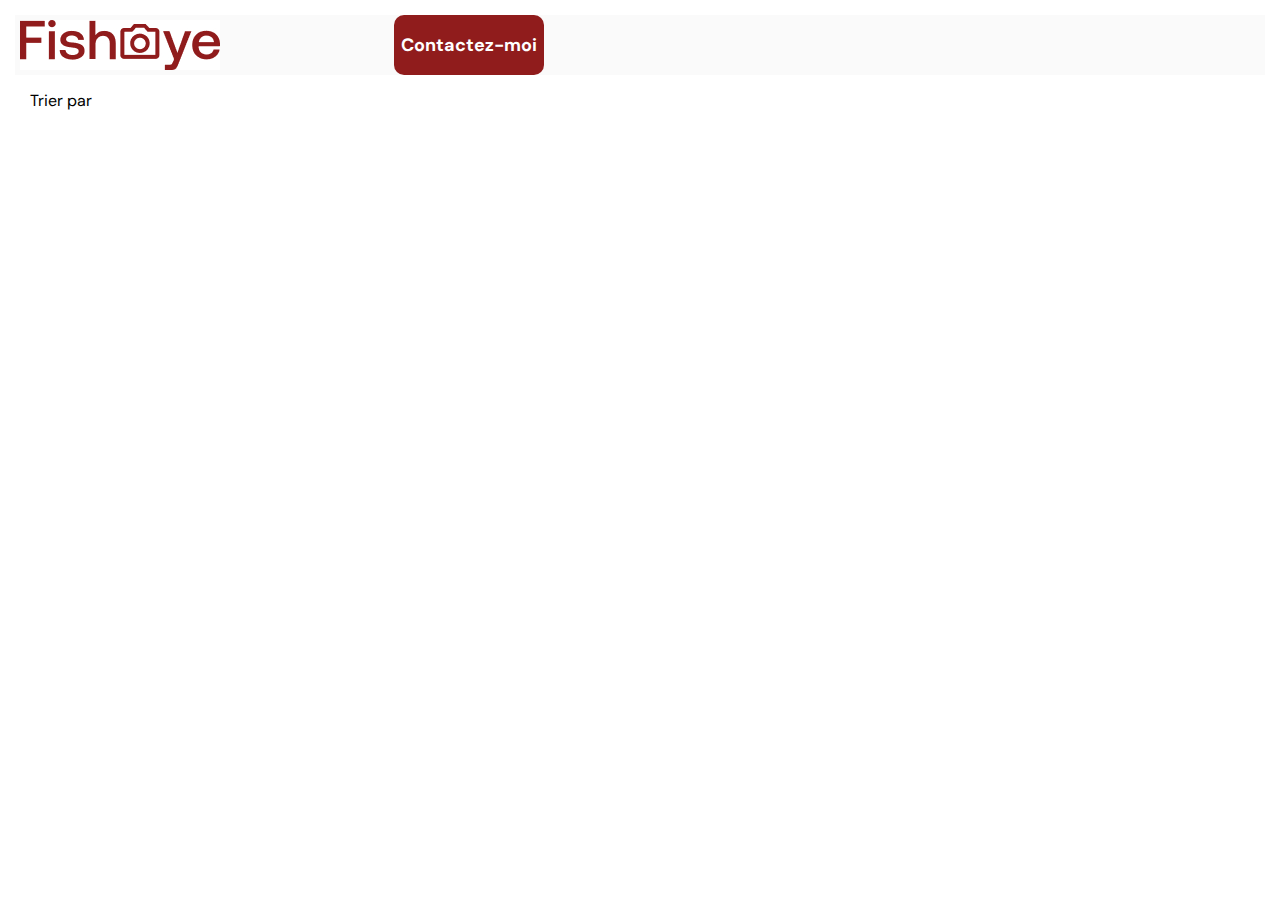
==== photograph.html @ 5390acd7 "code organization" ====
<!DOCTYPE html>
<html lang="en">
  <head>
    <meta charset="UTF-8" />
    <meta http-equiv="X-UA-Compatible" content="IE=edge" />
    <meta name="viewport" content="width=device-width, initial-scale=1.0" />
    <meta
      name="description"
      content="FishEye Site web de photographes freelances, accessibles aux utilisateurs malvoyants "
    />
    <meta name="author" content="Khalida Begum" />
    <link rel="preconnect" href="https://fonts.googleapis.com" />
    <link rel="preconnect" href="https://fonts.gstatic.com" crossorigin />
    <link
      href="https://fonts.googleapis.com/css2?family=DM+Sans&display=swap"
      rel="stylesheet"
    />
    <link
      rel="stylesheet"
      href="https://cdnjs.cloudflare.com/ajax/libs/font-awesome/5.13.1/css/all.min.css"
    />
    <link rel="stylesheet" href="./css/main.css" />

    <title>FishEye</title>
  </head>

  <body>
    <header>
      <div class="profile-header">
        <a href="index.html">
          <img src="assets/logo.jpg" alt="logo-image" />
        </a>
      </div>

      <section class="photographer-info">
        <div id="photographer_bio" class="photographer-profile"></div>

        <ul id="photographer_tags" class="profile-tags"></ul>

        <button class="btn-contact">Contactez-moi</button>
        <div class="background">
          <div class="content">
            <span class="contact">Contactez-moi</span>
            <span class="close"> </span>
            <div class="modal-body">
              <form
                id="contact-form"
                name="contact"
                action="index.html"
                method="get"
                onsubmit="return validate();"
              >
                <div class="formdata">
                  <label for="first">Prénom</label>
                  <input type="text-control" name="first" id="first" />
                </div>
                <div class="formdata">
                  <label for="last">Nom</label>
                  <input type="text-control" name="last" id="last" />
                </div>
                <div class="formdata">
                  <label for="email">Email</label>
                  <input type="text-control" name="email" id="email" />
                </div>
                <div class="formdata">
                  <label for="message">Votre Message</label>
                  <textarea name="message" id="message"> </textarea>
                </div>
                <input class="button-send" type="submit" value="Envoyer" />
              </form>
            </div>
          </div>
        </div>
      </section>
    </header>
    <main>
      <div class="sort-menu">
        <span class="close-menu">Trier par</span>
        <div id="dropMenu" class="sort-content">
          <button class="dropbtn">^</button>
          <div id="photographer_likes">
            <a href="#">
              <button class="sort-popularity">Popularité</button>
            </a>
          </div>
          <a href="#"><button class="sort-date">Date</button></a>
          <a href="#"><button class="sort-title">Titre</button></a>
        </div>
      </div>

      <div id="portfolio"></div>
      <div class="lightbox" id="lightbox">
        <span class="lightbox-close"></span>

        <div class="nav-arrow">
          <button id="nav-left" class="fas fa-arrow-left"></button>
          <button id="nav-right" class="fas fa-arrow-right"></button>
        </div>
        <div class="lightbox-container">
          <div class="lightbox-image"></div>
          <div class="lightbox-text">
            <span></span>
          </div>
        </div>
      </div>
    </main>

    <script src="./scripts/photograph.js" type="module"></script>
  </body>
</html>
---- css/main.css ----
* {
  margin: 0;
  padding: 0;
  box-sizing: border-box;
  font-family: DM Sans;
  color: #901c1c;
}

.contenu {
  display: none;
  text-decoration: none;
}

.header {
  display: flex;
  flex-direction: row;
  justify-content: space-between;
  align-items: center;
  margin: 20px 13px;
}
.desktop-title {
  display: none;
}
.nav-menu {
  display: flex;
  flex-direction: row;
  flex-wrap: wrap;
  justify-content: center;
  align-items: center;
  list-style: none;
  font-size: 14px;
}
.nav-menu a {
  text-decoration: none;
  color: #901c1c;
}
.nav-menu a:hover {
  color: #ffffff;
  background-color: #901c1c;
}
.nav-menu li {
  padding: 5px;
  border: 2px solid #e6e4e4;
  border-radius: 25px;
  margin: 7px;
}
.nav-menu li:hover {
  color: #ffffff;
  background-color: #901c1c;
}

.gallery {
  display: flex;
  flex-direction: column;
  justify-content: space-evenly;
  padding: 60px;
  width: 100%;
}

.vignette {
  margin: 20px 20px 50px 20px;
}
.vignette a {
  text-decoration: none;
}
.vignette a:hover {
  color: #ffffff;
}

.vignette img {
  width: 250px;
  height: 250px;
  border-radius: 50%;
  object-fit: cover;
}
.vignette-link:hover {
  transform: scale(1.1);
  transition: ease-in-out;
}

h2 {
  font-weight: 400;
  font-size: 30px;
  text-align: center;
  color: #d3573c;
}
h1 {
  font-size: 18px;
  text-align: right;
}
.vignette-text {
  text-align: center;
  line-height: 2em;
  margin: 10px;
}
.price {
  color: #525252;
}
.vignette-text p {
  color: #000000;
}

.tags {
  display: flex;
  flex-direction: row;
  justify-content: center;
  align-items: center;
}
.tags a {
  color: #901c1c;
}
.tags li {
  list-style: none;
  padding: 5px;
  border: 2px solid #e6e4e4;
  border-radius: 25px;
  margin: 7px;
}

.tags li:hover {
  background-color: #901c1c;
  color: #ffffff;
}

/*photographer profile page*/
.profile-header {
  position: absolute;
  margin: 10px;
}
.photographer-profile {
  display: flex;
  flex-direction: row;
  justify-content: left;
  margin: 10px;
}
.photographer-profile h1 {
  text-align: left;
  color: #d3573c;
  font-weight: 400;
  font-size: 40px;
  margin-top: 25px;
}
.profile-text {
  color: #d3573c;
  margin-top: 5em;
}
.profile-text p {
  color: #525252;
}
.profile-pic img {
  height: 150px;
  width: 150px;
  border-radius: 50%;
  object-fit: cover;
  margin-top: 40px;
}
.profile-tags {
  display: flex;
  flex-direction: row;
  justify-content: space-evenly;
  align-items: center;
}

.profile-tags li {
  list-style: none;
  padding: 5px;
  border: 2px solid #e6e4e4;
  border-radius: 25px;
}
.profile-tags li:hover {
  background-color: #901c1c;
}
.profile-tags a {
  text-decoration: none;
  color: #901c1c;
}
.profile-tags a:hover {
  color: #ffffff;
  background-color: #901c1c;
}

/* menu sort by */

.sort-menu label {
  font-size: 16px;
  width: 80px;
}

.dropbtn {
  position: absolute;
  background-color: #901c1c;
  cursor: pointer;
  color: #ffffff;
  font-size: 16px;
  margin-left: 45px;
  border: none;
}
.dropbtn:hover,
.dropbtn:focus {
  background-color: #ddd;
}
/* hidden par default*/

.sort-menu {
  position: relative;
  display: inline-block;
}

.sort-content {
  display: none;
  position: absolute;
  top: 0;
  margin-left: 7em;
  background-color: #901c1c;
  min-width: 160px;
  z-index: 1;
}
.sort-popularity,
.sort-date,
.sort-title {
  width: 90%;
  background-color: #901c1c;
  padding: 10px 10px;
  color: #ffffff;
  display: block;
  margin: 6px;
  border: none;
  border-bottom: solid 2px #ffffff;
  cursor: pointer;
}
.dropbtn {
  padding: 0;
  left: 54%;
  margin-top: 15px;
  max-width: 3px;
  max-height: 3px;
}

.sort-content a:hover {
  background-color: #ddd;
}
.close-menu {
  margin-left: 30px;
  color: #000000;
  cursor: pointer;
}

/* portfolio*/

#portfolio {
  display: flex;
  flex-direction: column;
  justify-content: center;
  align-items: center;
  margin-top: 30px;
}
.portfolio-pics {
  position: relative;
  margin: 20px 20px 0px 20px;
  width: 90%;
}
.portfolio-pics img {
  width: 100%;
  height: 200px;
  border-radius: 5px;
  object-fit: cover;
}
.portfolio-pics video {
  width: 100%;
  height: 200px;
  border-radius: 5px;
  object-fit: cover;
}
.portfolio-text {
  margin-top: 15px;
  display: flex;
  justify-content: space-between;
}
.portfolio-text a {
  text-decoration: none;
}

.portfolio-likes {
  margin-right: 0;
  cursor: pointer;
}

.title {
  cursor: pointer;
}

/* lightbox*/
.lightbox {
  display: none;
  position: fixed;
  top: 0;
  left: 0;
  width: 100%;
  height: 100%;
  background-color: #ffffff;
  z-index: 1;
  overflow: auto;
}

#nav-left,
#nav-right {
  font-size: 30px;
  position: fixed;
  top: 50%;
  transition: 0.3s;
  z-index: 11;
  cursor: pointer;
  border: none;
}
#nav-left {
  left: 40px;
}
#nav-right {
  right: 40px;
}

.lightbox-close {
  position: absolute;
  right: 25px;
  top: 40px;
  width: 35px;
  height: 35px;
  opacity: 1;
  cursor: pointer;
  z-index: 12;
}

.lightbox-close:before,
.lightbox-close:after {
  position: absolute;
  left: 15px;
  content: " ";
  height: 40px;
  width: 6px;
  background-color: #901c1c;
}
.lightbox-close:before {
  transform: rotate(45deg);
}
.lightbox-close:after {
  transform: rotate(-45deg);
}

.lightbox-container img {
  width: 100%;
  object-fit: cover;
}
.lightbox-container {
  display: flex;
  align-items: center;
  justify-content: center;
  margin-left: 75px;
  margin-right: 75px;
  min-height: 100vh;
  cursor: pointer;
}

/*modal*/

.btn-contact {
  position: fixed;
  background-color: #901c1c;
  color: #ffffff;
  margin: 10px;
  height: 40px;
  width: 150px;
  left: 28%;
  border-radius: 10px;
  font-size: 18px;
  font-weight: bold;
  border: 0;
  cursor: pointer;
}
.btn-contact:hover {
  background-color: #d3573c;
  color: #000000;
}
.background {
  display: none;
  position: fixed;
  z-index: 1;
  left: 0;
  top: 0;
  height: 100%;
  width: 100%;
}
.content {
  width: 100%;
  height: 100vh;
  animation-name: modalopen;
  background: #d3573c;
  position: relative;
  color: #fff;
  padding-top: 10px;
}
.contact {
  margin: 10px;
  color: #000000;
  font-size: 20px;
}

.modal-body {
  padding: 15px 8%;
  margin: 15px auto;
}
.formdata {
  margin-top: 15px;
}
label {
  color: #000000;
  font-size: 20px;
}
input {
  padding: 8px;
  height: 3em;
  width: 100%;
  border: none;
  border-radius: 5px;
}
#message {
  height: 150px;
  width: 100%;
}
.button-send {
  margin-top: 50px;
  background-color: #901c1c;
  color: #ffffff;
  font-size: 23px;
  width: 150px;
  border: none;
  border-radius: 5px;
}
.text-control {
  margin: 0;
  padding: 8px;
  width: 100%;
  border-radius: 10px;
}
.close {
  position: absolute;
  right: 15px;
  top: 15px;
  width: 32px;
  height: 32px;
  opacity: 1;
  cursor: pointer;
  transform: scale(0.7);
}

.close:before,
.close:after {
  position: absolute;
  left: 15px;
  content: " ";
  height: 33px;
  width: 3px;
  background-color: #fff;
}
.close:before {
  transform: rotate(45deg);
}
.close:after {
  transform: rotate(-45deg);
}

@media screen and (min-width: 991px) {
  .photographer-info {
    display: flex;
    flex-direction: row;
    flex-wrap: wrap;
    align-items: center;
    margin: 15px;
    padding: 20px;
    background-color: #fafafa;
  }
  .contenu {
    position: fixed;
    display: block;
    text-align: center;
    background-color: #d3573c;
    width: 15%;
    color: #000000;
    margin: -8px 40%;
    padding: 3px;
    border-radius: 5px;
  }
  .contenu:hover {
    transform: scale(1.2);
  }

  .main-header {
    display: flex;
    flex-direction: row;
    align-items: center;
    justify-content: space-between;
    margin: 10px;
  }
  h1 {
    font-size: 30px;
  }
  .mobile-title {
    display: none;
  }
  .desktop-title {
    display: inline;
  }

  .nav-menu {
    font-size: 12px;
    justify-content: center;
    align-items: center;
    margin: 15px;
    padding: 10px;
  }
  .gallery {
    display: flex;
    flex-direction: row;
    flex-wrap: wrap;
    width: 100%;
  }
  .vignette {
    width: 300px;
    margin: 20px;
    padding: 15px;
  }
  #portfolio {
    display: flex;
    flex-direction: row;
    flex-wrap: wrap;
    justify-content: space-evenly;
    align-items: center;
  }
  .portfolio-pics {
    width: 350px;
    margin: 20px;
    padding: 15px;
  }
  .portfolio-pics img {
    height: 250px;
  }
  .portfolio-pics video {
    height: 250px;
  }

  .photographer-profile {
    justify-content: space-between;
    width: 100%;
  }
  .profile-header {
    top: 0;
    left: 0;
    margin: 20px;
  }
  .profile-pic img {
    height: 200px;
    width: 200px;
  }
  .profile-text {
    line-height: 2.5em;
  }
  .tags {
    color: green;
  }

  .btn-contact {
    position: absolute;
    height: 60px;
    width: 150px;
    left: 30%;
  }
  .background {
    background-color: rgba(194, 190, 190, 0.322);
    overflow: overlay;
  }
  .content {
    margin: 10% auto;
    max-height: 92%;
    max-width: 40%;
    border-radius: 10px;
  }
  .lightbox-container img {
    width: 50em;
    height: 600px;
    object-fit: cover;
  }
}
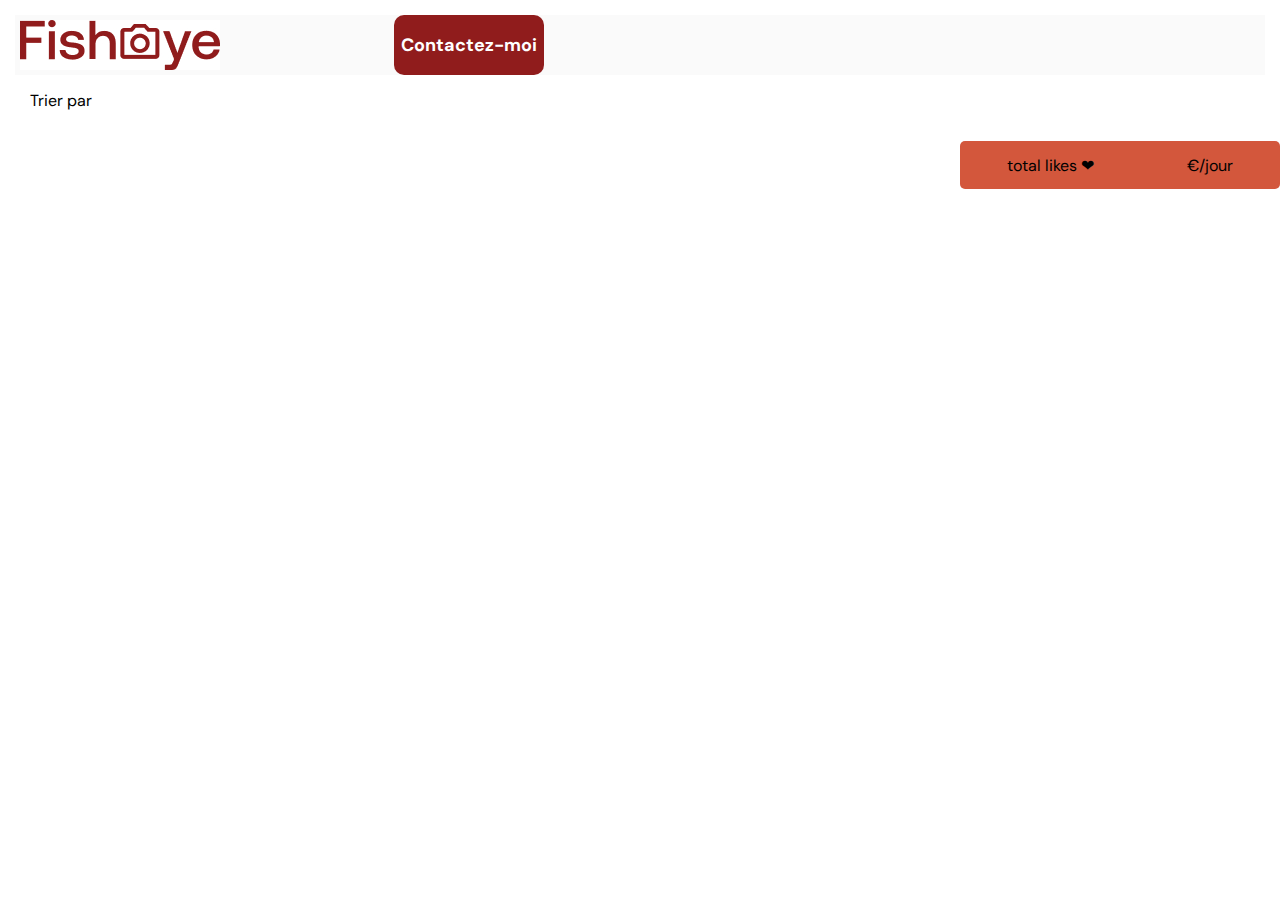
==== commit 33ab5d40: "form validation" ====
--- a/photograph.html
+++ b/photograph.html
@@ -9,6 +9,7 @@
       content="FishEye Site web de photographes freelances, accessibles aux utilisateurs malvoyants "
     />
     <meta name="author" content="Khalida Begum" />
+
     <link rel="preconnect" href="https://fonts.googleapis.com" />
     <link rel="preconnect" href="https://fonts.gstatic.com" crossorigin />
     <link
@@ -28,7 +29,7 @@
     <header>
       <div class="profile-header">
         <a href="index.html">
-          <img src="assets/logo.jpg" alt="logo-image" />
+          <img src="assets/logo.jpg" alt="Fisheye Home page" />
         </a>
       </div>
 
@@ -37,34 +38,51 @@
 
         <ul id="photographer_tags" class="profile-tags"></ul>
 
-        <button class="btn-contact">Contactez-moi</button>
+        <button class="btn-contact" alt="contact-me">Contactez-moi</button>
         <div class="background">
           <div class="content">
             <span class="contact">Contactez-moi</span>
             <span class="close"> </span>
             <div class="modal-body">
               <form
-                id="contact-form"
+                id="contactForm"
                 name="contact"
                 action="index.html"
                 method="get"
-                onsubmit="return validate();"
               >
                 <div class="formdata">
                   <label for="first">Prénom</label>
-                  <input type="text-control" name="first" id="first" />
+                  <input
+                    type="text"
+                    name="first"
+                    id="first"
+                    required
+                    minlength="2"
+                  />
                 </div>
                 <div class="formdata">
                   <label for="last">Nom</label>
-                  <input type="text-control" name="last" id="last" />
+                  <input
+                    type="text"
+                    name="last"
+                    id="last"
+                    required
+                    minlength="2"
+                  />
                 </div>
                 <div class="formdata">
                   <label for="email">Email</label>
-                  <input type="text-control" name="email" id="email" />
+                  <input
+                    type="email"
+                    name="email"
+                    id="email"
+                    pattern="(.*)@(.*)"
+                    required
+                  />
                 </div>
                 <div class="formdata">
                   <label for="message">Votre Message</label>
-                  <textarea name="message" id="message"> </textarea>
+                  <textarea name="message" id="message"></textarea>
                 </div>
                 <input class="button-send" type="submit" value="Envoyer" />
               </form>
@@ -80,7 +98,14 @@
           <button class="dropbtn">^</button>
           <div id="photographer_likes">
             <a href="#">
-              <button class="sort-popularity">Popularité</button>
+              <button
+                class="sort-popularity"
+                role="button"
+                aria-labelledby="sort"
+                aria-haspopup="listbox"
+              >
+                Popularité
+              </button>
             </a>
           </div>
           <a href="#"><button class="sort-date">Date</button></a>
@@ -103,6 +128,12 @@
           </div>
         </div>
       </div>
+      <footer>
+        <div id="total-likes">
+          total likes ❤
+          <p>€/jour</p>
+        </div>
+      </footer>
     </main>
 
     <script src="./scripts/photograph.js" type="module"></script>
--- a/css/main.css
+++ b/css/main.css
@@ -34,7 +34,7 @@
   text-decoration: none;
   color: #901c1c;
 }
-.nav-menu a:hover {
+.nav-menu li:hover {
   color: #ffffff;
   background-color: #901c1c;
 }
@@ -44,10 +44,6 @@
   border-radius: 25px;
   margin: 7px;
 }
-.nav-menu li:hover {
-  color: #ffffff;
-  background-color: #901c1c;
-}
 
 .gallery {
   display: flex;
@@ -106,6 +102,7 @@
   justify-content: center;
   align-items: center;
 }
+
 .tags a {
   color: #901c1c;
 }
@@ -122,6 +119,15 @@
   color: #ffffff;
 }
 
+.tag-filter {
+  border: none;
+  background-color: transparent;
+}
+.tag-filter:hover {
+  background-color: #901c1c;
+  color: #ffffff;
+}
+
 /*photographer profile page*/
 .profile-header {
   position: absolute;
@@ -275,18 +281,28 @@
   margin-top: 15px;
   display: flex;
   justify-content: space-between;
+  align-items: center;
 }
 .portfolio-text a {
   text-decoration: none;
 }
 
-.portfolio-likes {
+#portfolio-likes {
   margin-right: 0;
   cursor: pointer;
 }
+.btn-like {
+  border: none;
+  background-color: transparent;
+  margin: 5px;
+  font-size: 18px;
+}
 
 .title {
   cursor: pointer;
+}
+#total-likes {
+  display: none;
 }
 
 /* lightbox*/
@@ -588,4 +604,23 @@
     height: 600px;
     object-fit: cover;
   }
-}
+
+  #total-likes {
+    display: flex;
+    align-items: center;
+    justify-content: space-around;
+    width: 25%;
+    height: 3em;
+    color: #000000;
+    background-color: #d3573c;
+    margin-left: 75%;
+    position: absolute;
+    border-radius: 5px;
+  }
+  #total-likes p {
+    color: #000000;
+   
+  }
+
+  
+}
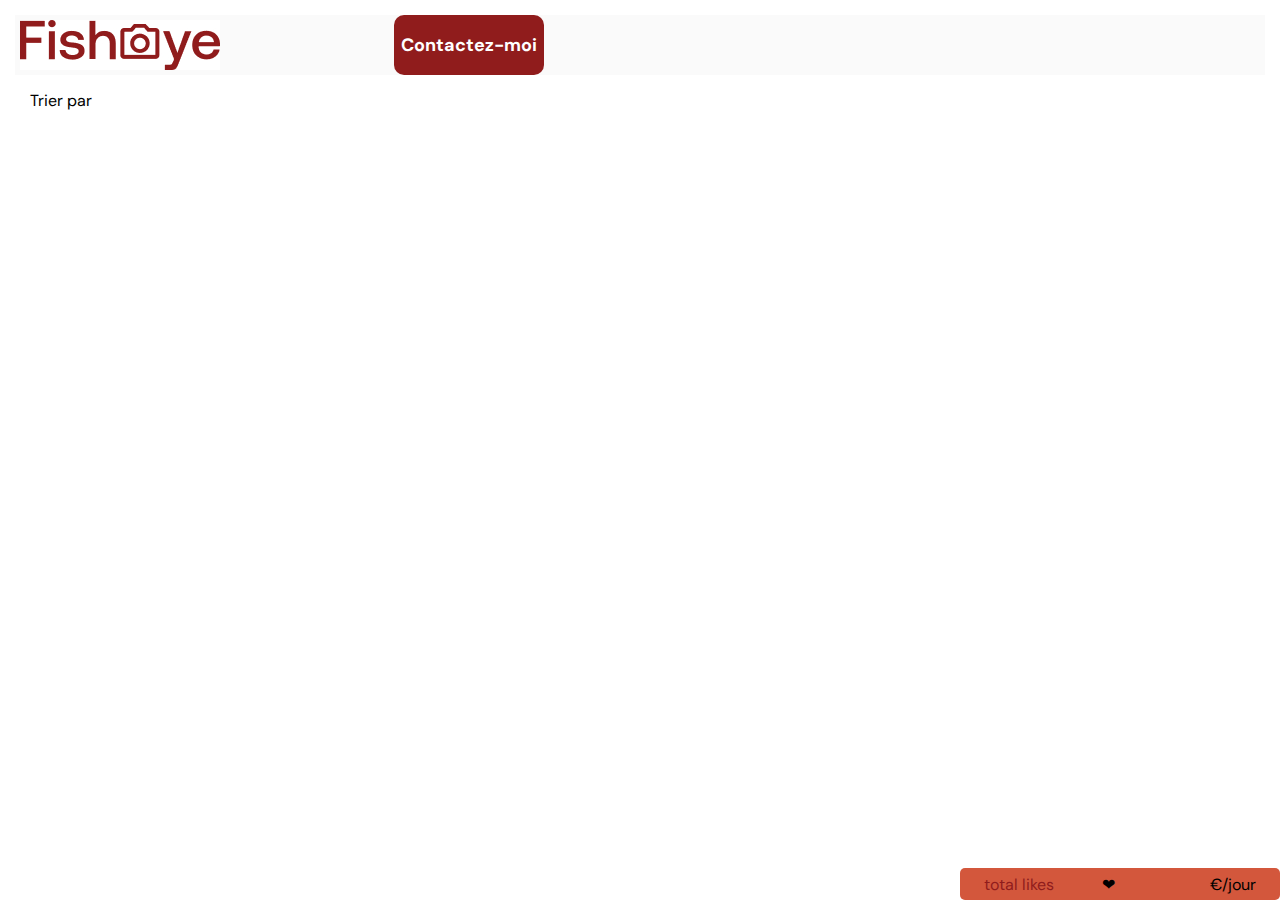
==== commit 236ad8e8: "project complet" ====
--- a/photograph.html
+++ b/photograph.html
@@ -129,10 +129,8 @@
         </div>
       </div>
       <footer>
-        <div id="total-likes">
-          total likes ❤
-          <p>€/jour</p>
-        </div>
+        <span id="total-likes"> total likes </span>❤
+        <span id="prix"></span>€/jour
       </footer>
     </main>
 
--- a/css/main.css
+++ b/css/main.css
@@ -300,9 +300,6 @@
 
 .title {
   cursor: pointer;
-}
-#total-likes {
-  display: none;
 }
 
 /* lightbox*/
@@ -605,22 +602,21 @@
     object-fit: cover;
   }
 
-  #total-likes {
+  footer {
     display: flex;
     align-items: center;
     justify-content: space-around;
     width: 25%;
-    height: 3em;
+    height: 2em;
     color: #000000;
     background-color: #d3573c;
     margin-left: 75%;
-    position: absolute;
+    position: fixed;
     border-radius: 5px;
+    bottom: 0px;
+    right: 0px;
   }
   #total-likes p {
     color: #000000;
-   
-  }
-
-  
-}
+  }
+}
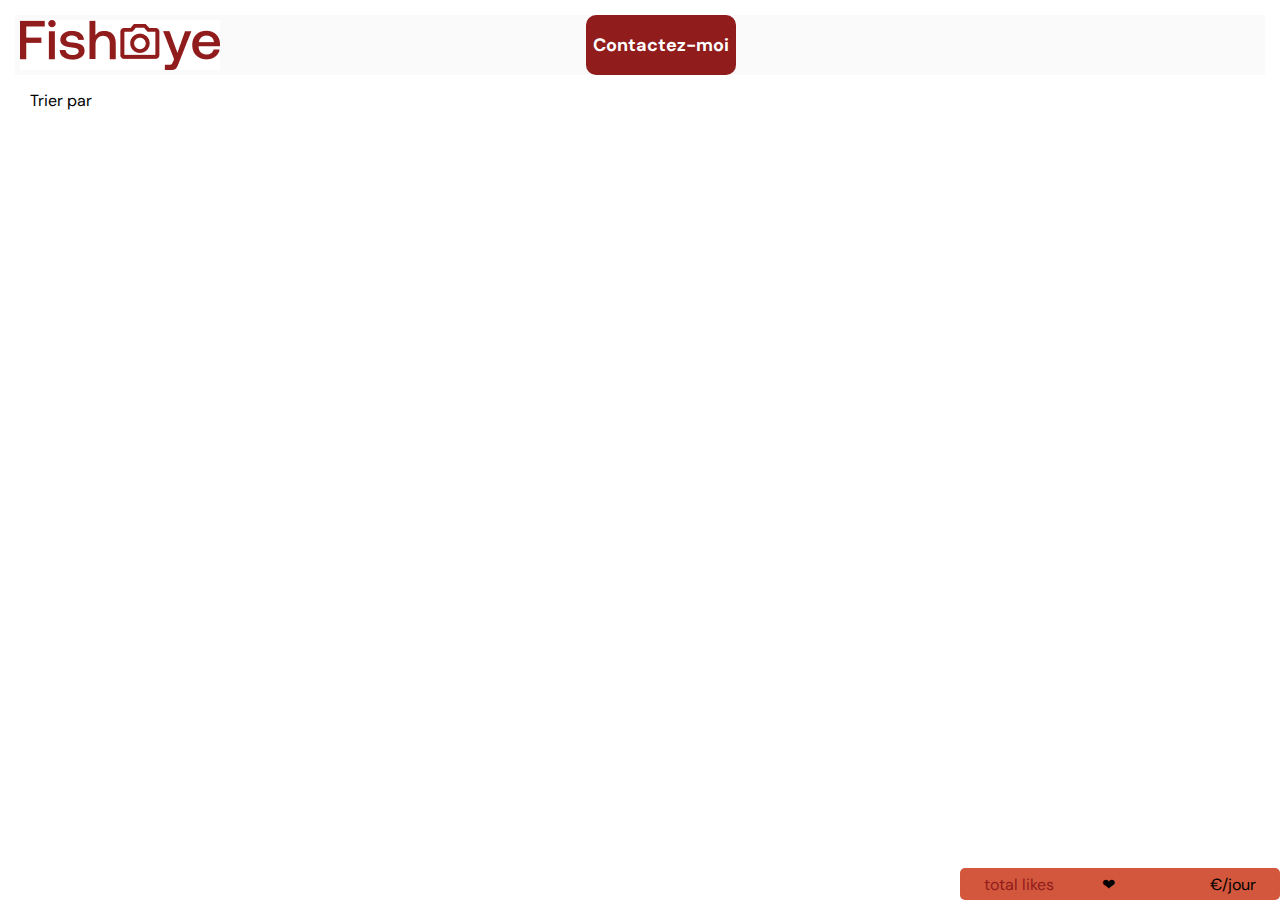
==== commit 40794e21: "script update" ====
--- a/photograph.html
+++ b/photograph.html
@@ -42,7 +42,7 @@
         <div class="background">
           <div class="content">
             <span class="contact">Contactez-moi</span>
-            <span class="close"> </span>
+            <span class="close" alt="Close contact form"> </span>
             <div class="modal-body">
               <form
                 id="contactForm"
@@ -81,10 +81,18 @@
                   />
                 </div>
                 <div class="formdata">
-                  <label for="message">Votre Message</label>
-                  <textarea name="message" id="message"></textarea>
+                  <label for="message" alt="Your message">Votre Message</label>
+                  <textarea
+                    name="message"
+                    id="message"
+                    required
+                    minlength="3"
+                    maxlength="3000"
+                  ></textarea>
                 </div>
-                <input class="button-send" type="submit" value="Envoyer" />
+                <button class="sendbtn" alt="send">
+                  <input class="button-send" type="submit" value="Envoyer" />
+                </button>
               </form>
             </div>
           </div>
@@ -115,13 +123,21 @@
 
       <div id="portfolio"></div>
       <div class="lightbox" id="lightbox">
-        <span class="lightbox-close"></span>
+        <span class="lightbox-close" alt="Close dialog"></span>
 
         <div class="nav-arrow">
-          <button id="nav-left" class="fas fa-arrow-left"></button>
-          <button id="nav-right" class="fas fa-arrow-right"></button>
+          <button
+            id="nav-left"
+            class="fas fa-arrow-left"
+            alt="Previous image"
+          ></button>
+          <button
+            id="nav-right"
+            class="fas fa-arrow-right"
+            alt="Next image"
+          ></button>
         </div>
-        <div class="lightbox-container">
+        <div class="lightbox-container" aria-label="image closeup view">
           <div class="lightbox-image"></div>
           <div class="lightbox-text">
             <span></span>
--- a/css/main.css
+++ b/css/main.css
@@ -414,7 +414,7 @@
 .contact {
   margin: 10px;
   color: #000000;
-  font-size: 20px;
+  font-size: 40px;
 }
 
 .modal-body {
@@ -438,6 +438,10 @@
 #message {
   height: 150px;
   width: 100%;
+}
+.sendbtn{
+  background-color: transparent;
+  border: none;
 }
 .button-send {
   margin-top: 50px;
@@ -501,9 +505,12 @@
     margin: -8px 40%;
     padding: 3px;
     border-radius: 5px;
+    cursor: pointer;
   }
   .contenu:hover {
+    scroll-behavior: auto;
     transform: scale(1.2);
+    visibility: hidden;
   }
 
   .main-header {
@@ -584,7 +591,7 @@
     position: absolute;
     height: 60px;
     width: 150px;
-    left: 30%;
+    left: 45%;
   }
   .background {
     background-color: rgba(194, 190, 190, 0.322);
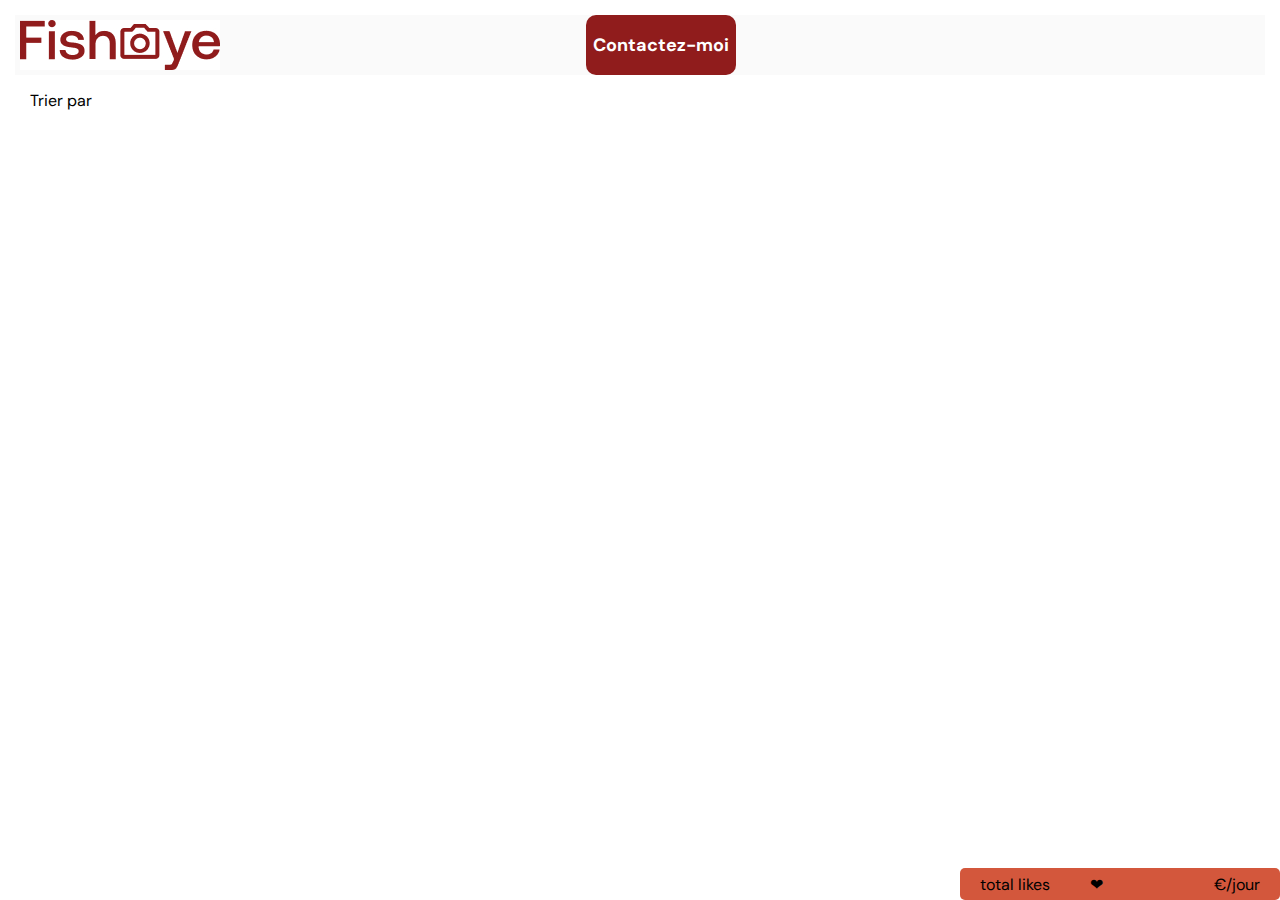
==== commit 947e8684: "update aria labels et css" ====
--- a/photograph.html
+++ b/photograph.html
@@ -27,22 +27,36 @@
 
   <body>
     <header>
-      <div class="profile-header">
+      <div class="profile-header" aria-label="Header logo">
         <a href="index.html">
           <img src="assets/logo.jpg" alt="Fisheye Home page" />
         </a>
       </div>
 
       <section class="photographer-info">
-        <div id="photographer_bio" class="photographer-profile"></div>
+        <div
+          id="photographer_bio"
+          class="photographer-profile"
+          aria-label="photographer biography"
+        ></div>
 
-        <ul id="photographer_tags" class="profile-tags"></ul>
+        <ul
+          id="photographer_tags"
+          class="profile-tags"
+          aria-label="photographer profile tag filter"
+        ></ul>
 
-        <button class="btn-contact" alt="contact-me">Contactez-moi</button>
+        <button
+          class="btn-contact"
+          alt="contact-me"
+          aria-label="Open contact form"
+        >
+          Contactez-moi
+        </button>
         <div class="background">
           <div class="content">
             <span class="contact">Contactez-moi</span>
-            <span class="close" alt="Close contact form"> </span>
+            <span class="close" aria-label="Close contact form"> </span>
             <div class="modal-body">
               <form
                 id="contactForm"
@@ -51,40 +65,46 @@
                 method="get"
               >
                 <div class="formdata">
-                  <label for="first">Prénom</label>
+                  <label id="label-first" for="first">Prénom</label>
                   <input
                     type="text"
                     name="first"
                     id="first"
+                    aria-labelledby="label-first"
                     required
                     minlength="2"
                   />
                 </div>
                 <div class="formdata">
-                  <label for="last">Nom</label>
+                  <label id="label-last" for="last">Nom</label>
                   <input
                     type="text"
                     name="last"
                     id="last"
+                    aria-labelledby="label-last"
                     required
                     minlength="2"
                   />
                 </div>
                 <div class="formdata">
-                  <label for="email">Email</label>
+                  <label id="label-email" for="email">Email</label>
                   <input
                     type="email"
                     name="email"
                     id="email"
+                    aria-labelledby="label-email"
                     pattern="(.*)@(.*)"
                     required
                   />
                 </div>
                 <div class="formdata">
-                  <label for="message" alt="Your message">Votre Message</label>
+                  <label id="label-textarea" for="message" alt="Your message"
+                    >Votre Message</label
+                  >
                   <textarea
                     name="message"
                     id="message"
+                    aria-labelledby="label-textarea"
                     required
                     minlength="3"
                     maxlength="3000"
@@ -109,35 +129,53 @@
               <button
                 class="sort-popularity"
                 role="button"
-                aria-labelledby="sort"
+                aria-label="filter by popularity"
                 aria-haspopup="listbox"
               >
                 Popularité
               </button>
             </a>
           </div>
-          <a href="#"><button class="sort-date">Date</button></a>
-          <a href="#"><button class="sort-title">Titre</button></a>
+          <a href="#"
+            ><button
+              class="sort-date"
+              role="button"
+              aria-label="filter by date"
+              aria-haspopup="listbox"
+            >
+              Date
+            </button></a
+          >
+          <a href="#"
+            ><button
+              class="sort-title"
+              role="button"
+              aria-label="filter by title"
+              aria-haspopup="listbox"
+            >
+              Titre
+            </button></a
+          >
         </div>
       </div>
 
       <div id="portfolio"></div>
       <div class="lightbox" id="lightbox">
-        <span class="lightbox-close" alt="Close dialog"></span>
+        <span class="lightbox-close" aria-label="Close dialog"></span>
 
         <div class="nav-arrow">
           <button
             id="nav-left"
             class="fas fa-arrow-left"
-            alt="Previous image"
+            aria-label="Previous image"
           ></button>
           <button
             id="nav-right"
             class="fas fa-arrow-right"
-            alt="Next image"
+            aria-label="Next image"
           ></button>
         </div>
-        <div class="lightbox-container" aria-label="image closeup view">
+        <div class="lightbox-container" aria-label="Image closeup view">
           <div class="lightbox-image"></div>
           <div class="lightbox-text">
             <span></span>
@@ -145,8 +183,9 @@
         </div>
       </div>
       <footer>
-        <span id="total-likes"> total likes </span>❤
-        <span id="prix"></span>€/jour
+        <span id="total-likes" aria-label="Total image likes">
+          total likes </span
+        >❤ <span id="prix" aria-label="Photographer daily price"></span>€/jour
       </footer>
     </main>
 
--- a/css/main.css
+++ b/css/main.css
@@ -377,6 +377,7 @@
 
 .btn-contact {
   position: fixed;
+  z-index:1;
   background-color: #901c1c;
   color: #ffffff;
   margin: 10px;
@@ -439,7 +440,7 @@
   height: 150px;
   width: 100%;
 }
-.sendbtn{
+.sendbtn {
   background-color: transparent;
   border: none;
 }
@@ -483,6 +484,46 @@
 }
 .close:after {
   transform: rotate(-45deg);
+}
+footer {
+  display: none;
+}
+@media screen and (min-width: 599px) {
+  .gallery {
+    display: grid;
+    grid-template-columns: repeat(2, 33%);
+    overflow: scroll;
+    padding: 20px;
+  }
+  #portfolio {
+    display: grid;
+    grid-template-columns: repeat(2, 50%);
+    overflow: scroll;
+  }
+  .btn-contact {
+    z-index: 1;
+    position: absolute;
+    left: 40%;
+  }
+  footer {
+    display: flex;
+    align-items: center;
+    justify-content: space-evenly;
+    color: #000000;
+    background-color: #d3573c;
+    border-radius: 5px;
+    width: 25%;
+    height: 2em;
+    margin-left: 38%;
+    position: absolute;
+  }
+  #total-likes {
+    color: #000000;
+  }
+  #prix {
+    color: #000000;
+    margin-left: 30px;
+  }
 }
 
 @media screen and (min-width: 991px) {
@@ -497,6 +538,7 @@
   }
   .contenu {
     position: fixed;
+    z-index: 1;
     display: block;
     text-align: center;
     background-color: #d3573c;
@@ -508,9 +550,8 @@
     cursor: pointer;
   }
   .contenu:hover {
-    scroll-behavior: auto;
-    transform: scale(1.2);
-    visibility: hidden;
+    transform: scale(1.1);
+    display: none;
   }
 
   .main-header {
@@ -623,7 +664,10 @@
     bottom: 0px;
     right: 0px;
   }
-  #total-likes p {
+  #total-likes {
     color: #000000;
   }
-}
+  #prix {
+    color: #000000;
+  }
+}
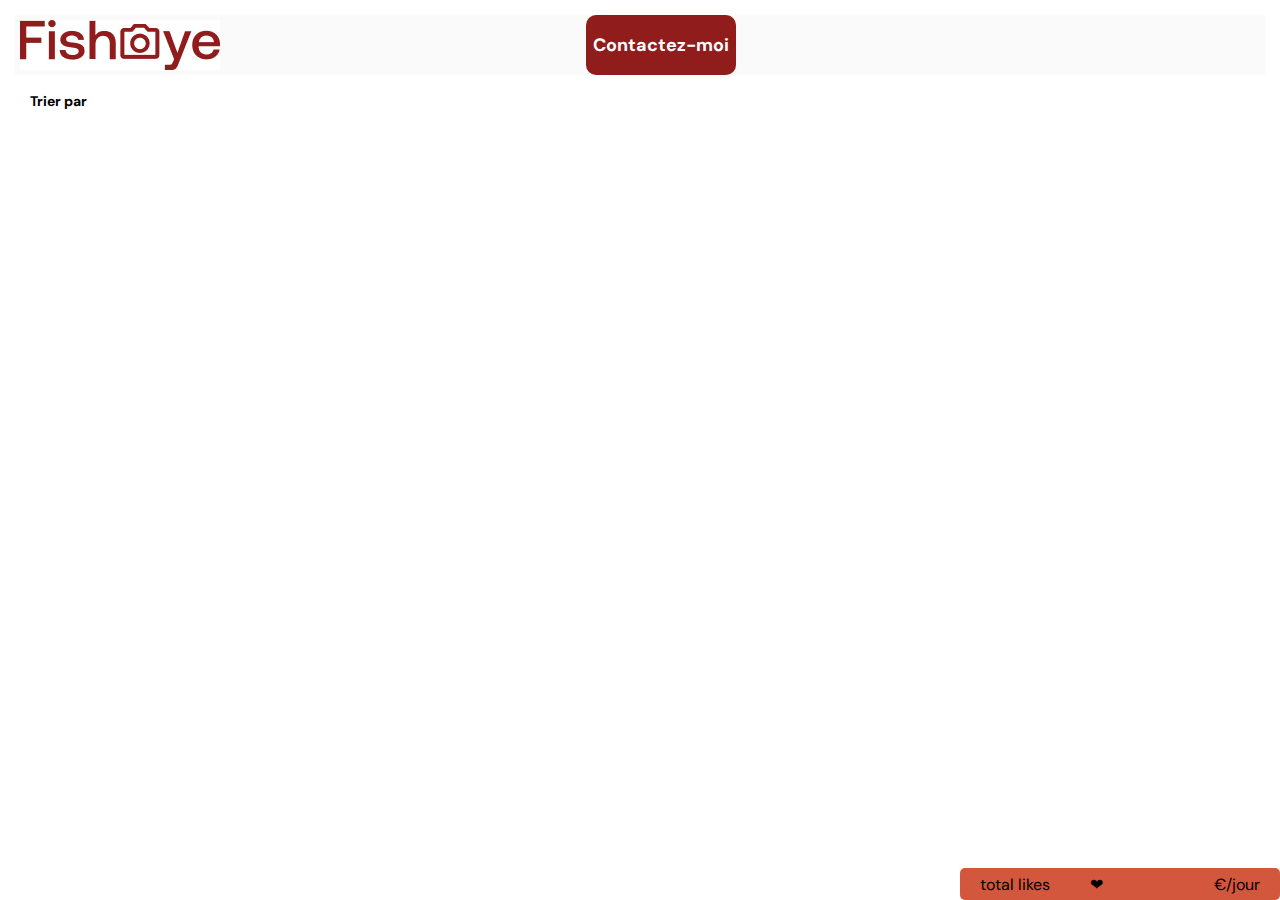
==== commit 1119ab5f: "scroll+ acces update" ====
--- a/photograph.html
+++ b/photograph.html
@@ -56,7 +56,7 @@
         <div class="background">
           <div class="content">
             <span class="contact">Contactez-moi</span>
-            <span class="close" aria-label="Close contact form"> </span>
+            <button class="close" aria-label="Close contact form"> </button>
             <div class="modal-body">
               <form
                 id="contactForm"
@@ -121,7 +121,7 @@
     </header>
     <main>
       <div class="sort-menu">
-        <span class="close-menu">Trier par</span>
+        <button class="close-menu">Trier par</button>
         <div id="dropMenu" class="sort-content">
           <button class="dropbtn">^</button>
           <div id="photographer_likes">
@@ -161,7 +161,7 @@
 
       <div id="portfolio"></div>
       <div class="lightbox" id="lightbox">
-        <span class="lightbox-close" aria-label="Close dialog"></span>
+        <button class="lightbox-close" aria-label="Close dialog"></button>
 
         <div class="nav-arrow">
           <button
--- a/css/main.css
+++ b/css/main.css
@@ -249,6 +249,10 @@
   margin-left: 30px;
   color: #000000;
   cursor: pointer;
+  border: none;
+  background-color: transparent;
+  font-weight: bold;
+  font-size: 14px;
 }
 
 /* portfolio*/
@@ -324,6 +328,7 @@
   z-index: 11;
   cursor: pointer;
   border: none;
+  background-color: transparent;
 }
 #nav-left {
   left: 40px;
@@ -341,6 +346,8 @@
   opacity: 1;
   cursor: pointer;
   z-index: 12;
+  border: none;
+  background-color: transparent;
 }
 
 .lightbox-close:before,
@@ -377,7 +384,7 @@
 
 .btn-contact {
   position: fixed;
-  z-index:1;
+  z-index: 1;
   background-color: #901c1c;
   color: #ffffff;
   margin: 10px;
@@ -445,7 +452,7 @@
   border: none;
 }
 .button-send {
-  margin-top: 50px;
+  margin-top: 10px;
   background-color: #901c1c;
   color: #ffffff;
   font-size: 23px;
@@ -468,6 +475,8 @@
   opacity: 1;
   cursor: pointer;
   transform: scale(0.7);
+  border: none;
+  background-color: transparent;
 }
 
 .close:before,
@@ -489,6 +498,17 @@
   display: none;
 }
 @media screen and (min-width: 599px) {
+  .photographer-profile {
+    display: flex;
+    flex-direction: row;
+    justify-content: space-evenly;
+  }
+  .vignette {
+    display: flex;
+    flex-direction: column;
+    align-items: center;
+    justify-content: center;
+  }
   .gallery {
     display: grid;
     grid-template-columns: repeat(2, 33%);
@@ -536,10 +556,10 @@
     padding: 20px;
     background-color: #fafafa;
   }
-  .contenu {
+  #contenu {
     position: fixed;
     z-index: 1;
-    display: block;
+    display: none;
     text-align: center;
     background-color: #d3573c;
     width: 15%;
@@ -548,10 +568,7 @@
     padding: 3px;
     border-radius: 5px;
     cursor: pointer;
-  }
-  .contenu:hover {
-    transform: scale(1.1);
-    display: none;
+    text-decoration: none;
   }
 
   .main-header {
